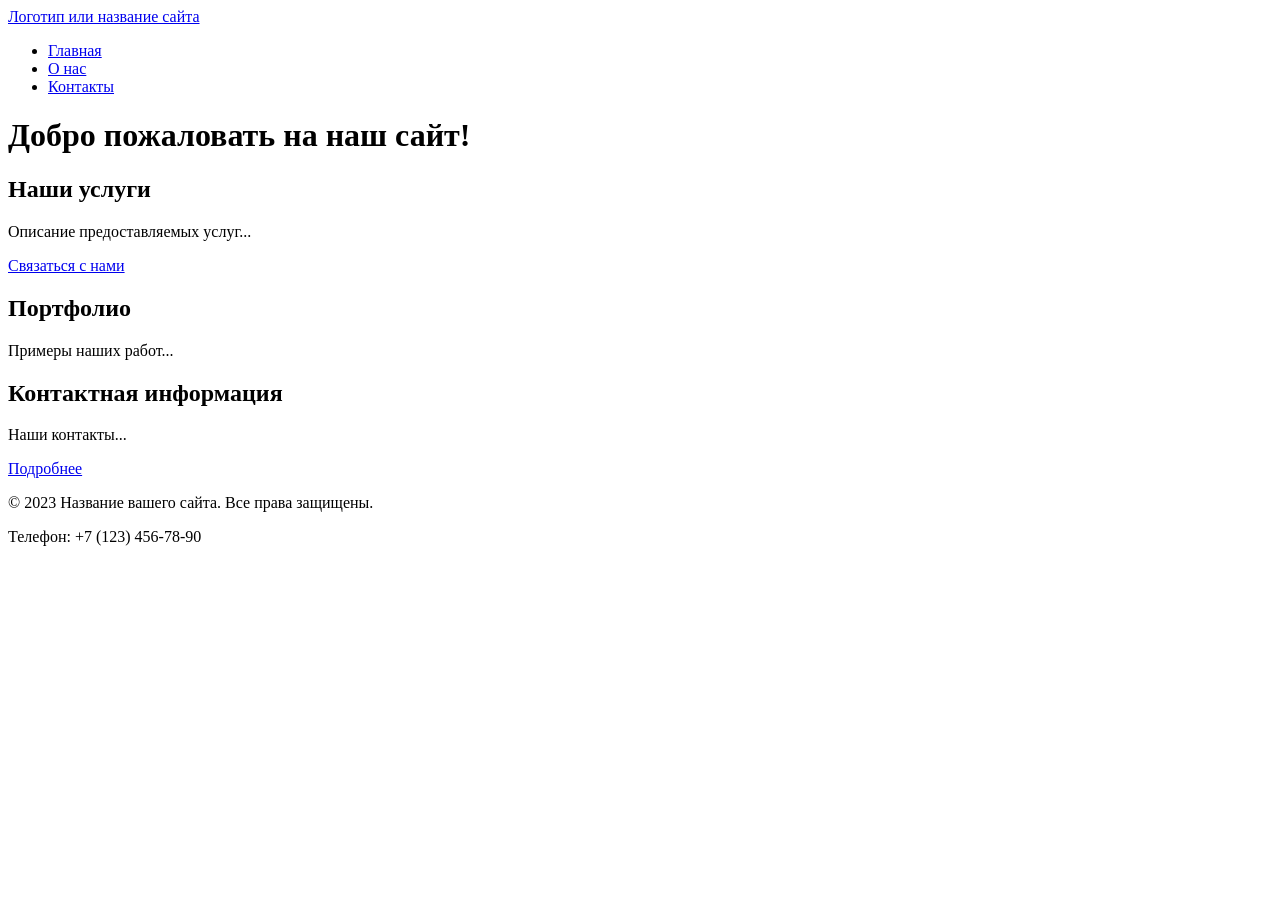
==== index.html @ 41b1bf56 "index.html update" ====
<!DOCTYPE html>
<html lang="ru">
<head>
 <meta charset="UTF-8">
 <meta name="viewport" content="width=device-width, initial-scale=1.0">
 <title>Главная - Название вашего сайта</title>
 <meta name="description" content="Краткое описание главной страницы вашего сайта">
 <link rel="icon" href="assets/favicon.ico" type="image/x-icon">
</head>
<body>
 <!-- Шапка сайта -->
 <header>
 <a href="/">Логотип или название сайта</a>
 <!-- Главное меню навигации -->
 <nav>
 <ul>
 <li><a href="index.html">Главная</a></li>
 <li><a href="about.html">О нас</a></li>
 <li><a href="contacts.html">Контакты</a></li>
 </ul>
 </nav>
 </header>
 <!-- Уникальное основное содержимое страницы -->
 <main>
 <h1>Добро пожаловать на наш сайт!</h1>
 <!-- Секция 1 с якорем -->
 <section id="services">
 <h2>Наши услуги</h2>
 <p>Описание предоставляемых услуг...</p>
 <a href="#contacts">Связаться с нами</a> <!-- Якорная ссылка внутри страницы -->
 </section>
 <!-- Секция 2 с якорем -->
 <section id="portfolio">
 <h2>Портфолио</h2>
 <p>Примеры наших работ...</p>
 </section>
 <!-- Секция 3 с якорем -->
 <section id="contacts">
 <h2>Контактная информация</h2>
 <p>Наши контакты...</p>
 <a href="contacts.html">Подробнее</a> <!-- Ссылка на отдельную страницу -->
 </section>
 </main>
 <!-- Подвал сайта -->
 <footer>
 <p>&copy; 2023 Название вашего сайта. Все права защищены.</p>
 <p>Телефон: +7 (123) 456-78-90</p>
 </footer>
</body>
</html>
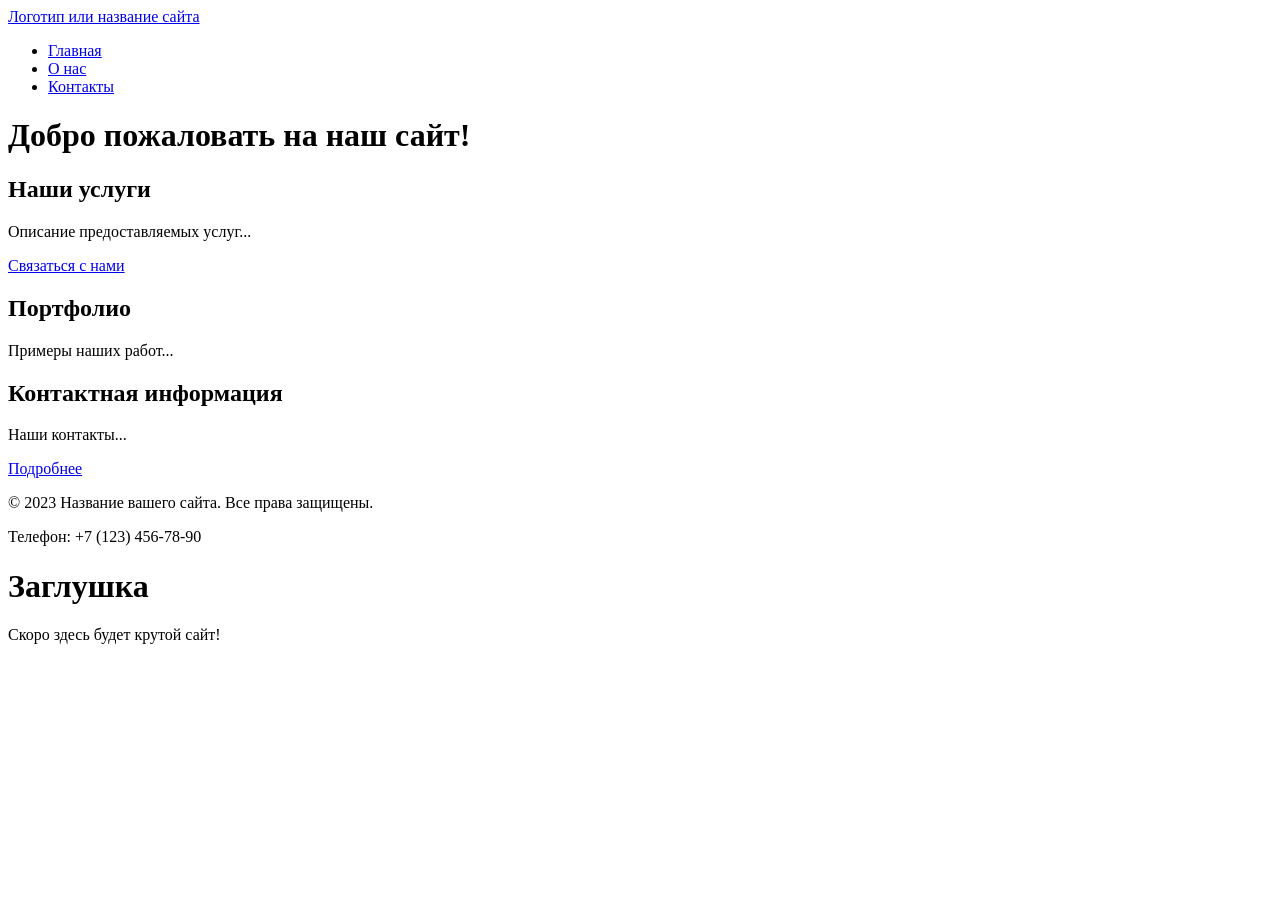
==== commit 50e8d5dc: "Merge branch 'main' into dev" ====
--- a/index.html
+++ b/index.html
@@ -48,3 +48,18 @@
  </footer>
 </body>
 </html>
+<!DOCTYPE html>
+<html lang="ru">
+<head>
+ <meta charset="UTF-8">
+ <!-- Важная мета-информация для корректного отображения на мобильных устройствах -->
+ <meta name="viewport" content="width=device-width, initial-scale=1.0">
+ <title>Мой первый проект</title>
+ <!-- Подключение фавиконки -->
+ <link rel="icon" href="../assets/favicon.ico" type="image/x-icon">
+</head>
+<body>
+ <h1>Заглушка</h1>
+ <p>Скоро здесь будет крутой сайт!</p>
+</body>
+</html>
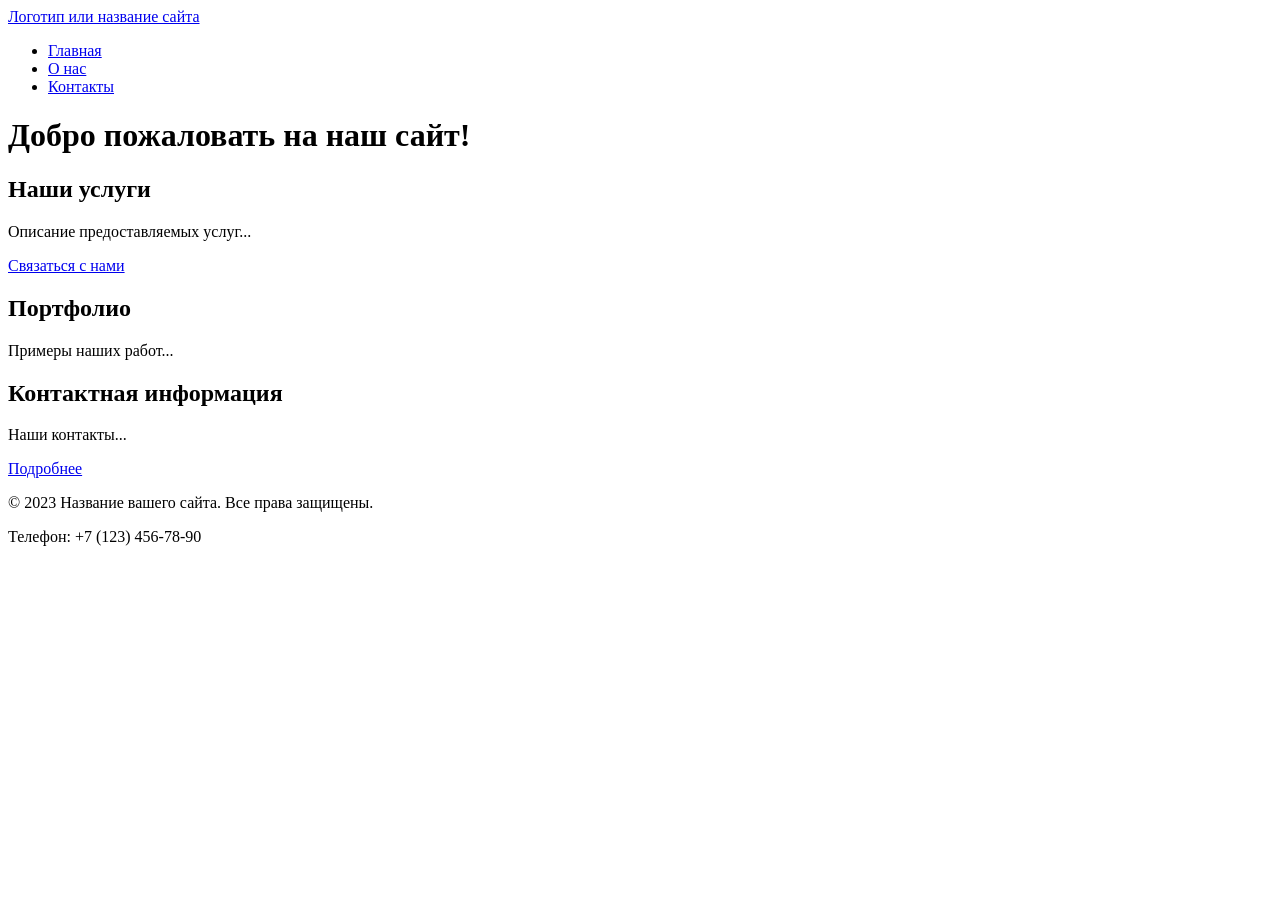
==== commit bae02054: "update project" ====
--- a/index.html
+++ b/index.html
@@ -47,19 +47,4 @@
  <p>Телефон: +7 (123) 456-78-90</p>
  </footer>
 </body>
-</html>
-<!DOCTYPE html>
-<html lang="ru">
-<head>
- <meta charset="UTF-8">
- <!-- Важная мета-информация для корректного отображения на мобильных устройствах -->
- <meta name="viewport" content="width=device-width, initial-scale=1.0">
- <title>Мой первый проект</title>
- <!-- Подключение фавиконки -->
- <link rel="icon" href="../assets/favicon.ico" type="image/x-icon">
-</head>
-<body>
- <h1>Заглушка</h1>
- <p>Скоро здесь будет крутой сайт!</p>
-</body>
-</html>
+</html>
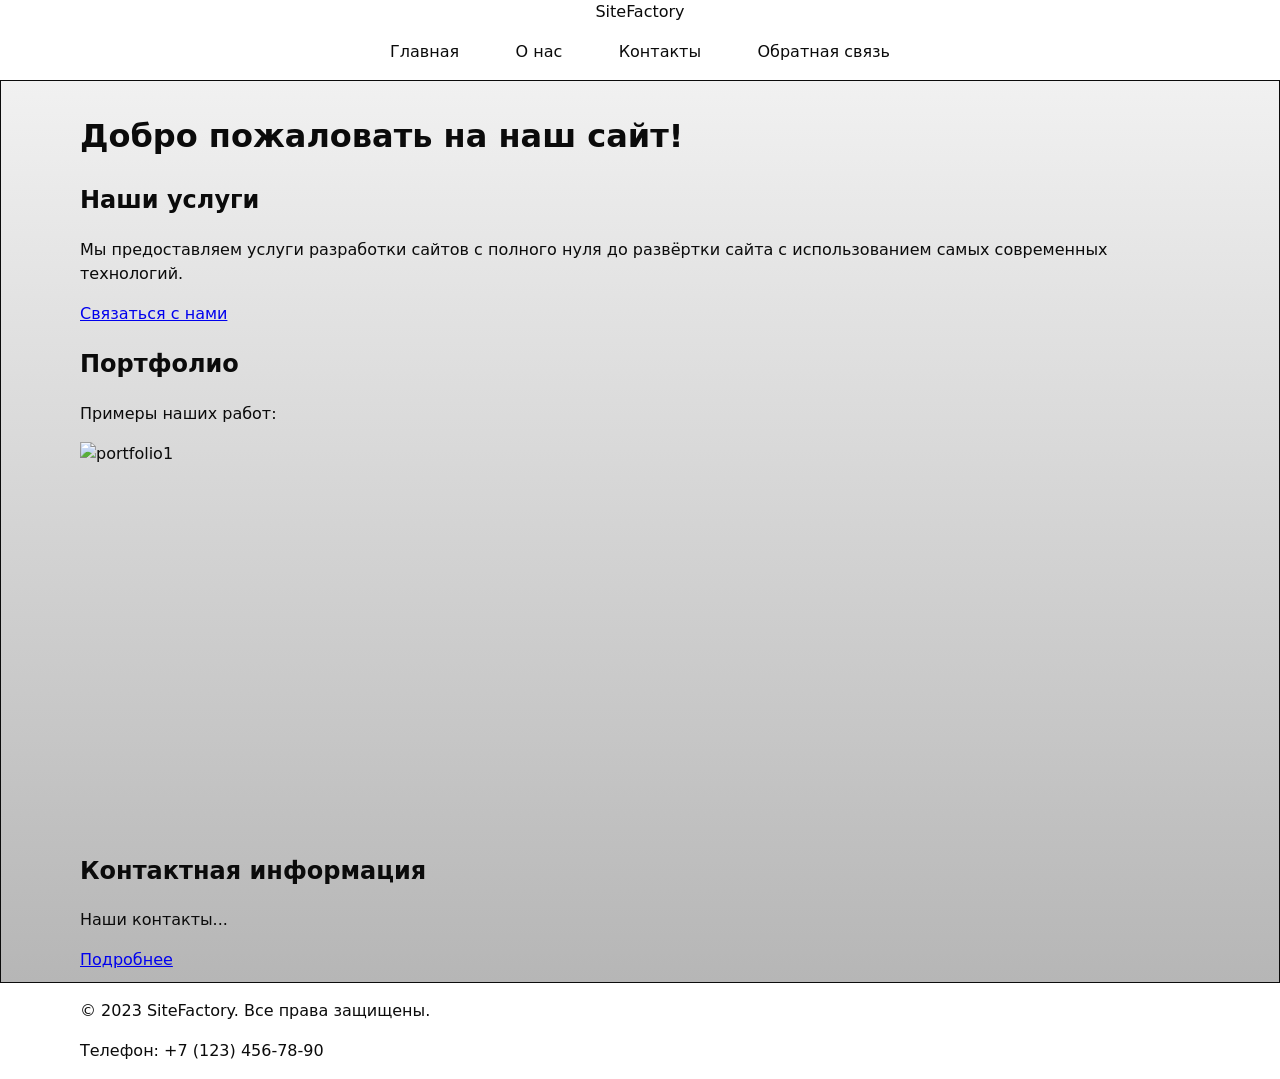
==== commit 211faaf0: "pochti pochti" ====
--- a/index.html
+++ b/index.html
@@ -1,50 +1,74 @@
 <!DOCTYPE html>
 <html lang="ru">
 <head>
- <meta charset="UTF-8">
- <meta name="viewport" content="width=device-width, initial-scale=1.0">
- <title>Главная - Название вашего сайта</title>
- <meta name="description" content="Краткое описание главной страницы вашего сайта">
- <link rel="icon" href="assets/favicon.ico" type="image/x-icon">
+    <meta charset="UTF-8">
+    <!-- Важная мета-информация для корректного отображения на мобильных устройствах --> 
+    <meta name="viewport" content="width=device-width, initial-scale=1.0">
+    <title>Главная - SiteFactory</title>
+    <meta name="description" content="Домашняя страница компании по созданию сайтов SiteFactory">
+    <!-- Подключение фавиконки -->
+    <link rel="icon" href="../assets/favicon.ico" type="image/x-icon">
+    <!-- Open-Graph мета-теги -->
+    <meta property="og:type" content="website"> 
+    <meta property="og:title" content="SiteFactory - Фабрик сайтов"> 
+    <meta property="og:description" content="Создадим веб-сайт любой сложности с полного нуля до деплоя с использованием передовых технологий."> 
+    <meta property="og:image" content="https://avatars.mds.yandex.net/get-ydo/2426891/2a0000016e86f9a4690412cade1e654d6a72/diploma">
+    <!-- Подключение стилей и скриптов -->
+    <link rel="stylesheet" href="./styles/style.css">
 </head>
 <body>
- <!-- Шапка сайта -->
- <header>
- <a href="/">Логотип или название сайта</a>
- <!-- Главное меню навигации -->
- <nav>
- <ul>
- <li><a href="index.html">Главная</a></li>
- <li><a href="about.html">О нас</a></li>
- <li><a href="contacts.html">Контакты</a></li>
- </ul>
- </nav>
- </header>
- <!-- Уникальное основное содержимое страницы -->
- <main>
- <h1>Добро пожаловать на наш сайт!</h1>
- <!-- Секция 1 с якорем -->
- <section id="services">
- <h2>Наши услуги</h2>
- <p>Описание предоставляемых услуг...</p>
- <a href="#contacts">Связаться с нами</a> <!-- Якорная ссылка внутри страницы -->
- </section>
- <!-- Секция 2 с якорем -->
- <section id="portfolio">
- <h2>Портфолио</h2>
- <p>Примеры наших работ...</p>
- </section>
- <!-- Секция 3 с якорем -->
- <section id="contacts">
- <h2>Контактная информация</h2>
- <p>Наши контакты...</p>
- <a href="contacts.html">Подробнее</a> <!-- Ссылка на отдельную страницу -->
- </section>
- </main>
- <!-- Подвал сайта -->
- <footer>
- <p>&copy; 2023 Название вашего сайта. Все права защищены.</p>
- <p>Телефон: +7 (123) 456-78-90</p>
- </footer>
+    <!-- Шапка сайта -->
+    <header class="header">
+        <div class="container">
+            <a href="#" class="header__logo">SiteFactory</a>
+            <!-- Главное меню навигации -->
+            <nav class="header-nav">
+               <ul class="header-nav__list">
+                   <li><a href="index.html">Главная</a></li>
+                   <li><a href="about.html">О нас</a></li>
+                   <li><a href="contacts.html">Контакты</a></li>
+                   <li><a href="feadback.html">Обратная связь</a></li>
+               </ul>
+            </nav>
+        </div>
+    </header>
+
+    <!-- Уникальное основное содержимое страницы -->
+    <main class="main">
+        <div class="container">
+            <h1 class="main__title">Добро пожаловать на наш сайт!</h1>
+
+            <!-- Секция 1 с якорем -->
+            <section class="services">
+                <h2 class="services__title">Наши услуги</h2>
+                <p class="services__desc">Мы предоставляем услуги разработки сайтов с полного нуля до развёртки сайта с использованием самых современных технологий.</p>
+                <a href="#contacts" class="services__link">Связаться с нами</a> <!-- Якорная ссылка внутри страницы -->
+            </section>
+
+            <!-- Секция 2 с якорем -->
+            <section class="portfolio">
+                <h2 class="portfolio__title">Портфолио</h2>
+                <p class="portfolio__desc">Примеры наших работ:</p>
+                <img src="./img/lyagushka.jpg" alt="portfolio1" class="portfolio__image">
+                <!-- Вставка с VK Видео --> 
+                <iframe src="https://vkvideo.ru/video-99569891_456258027" width="640" height="360" frameborder="0" allow="autoplay; encrypted-media; fullscreen; picture-in-picture"></iframe> 
+            </section>
+
+            <!-- Секция 3 с якорем -->
+            <section id="contacts" class="contacts">
+                <h2 class="contacts__title">Контактная информация</h2>
+                <p class="contacts__desc">Наши контакты...</p>
+                <a href="src/contacts.html" class="contacts__link">Подробнее</a> <!-- Ссылка на отдельную страницу -->
+            </section>
+        </div>
+    </main>
+
+    <!-- Подвал сайта -->
+    <footer class="footer">
+        <div class="container">
+            <p class="footer__copy">&copy; 2023 SiteFactory. Все права защищены.</p>
+            <p class="footer__phone">Телефон: +7 (123) 456-78-90</p>
+        </div>
+    </footer>
 </body>
 </html>
--- a/styles/style.css
+++ b/styles/style.css
@@ -0,0 +1,189 @@
+/* БАЗА: читаемость и предсказуемость размеров */ 
+* {
+    box-sizing: border-box;
+}
+
+:root{ 
+    /* Палитра */ 
+    --color-bg: #fff;
+    --color-fg: #0b0b0b;
+    --color-muted: #666;
+    --color-primary: #0a84ff;
+    --color-danger: #b00020; 
+    
+    /* Типографика и размеры */
+    --font-body: system-ui, -apple-system, "Segoe UI", Roboto, Arial, sans-serif;
+    --space-1: 4px;
+    --space-2: 8px;
+    --space-3: 16px;
+    --space-4: 24px;
+    --space-5: 40px; 
+    
+    /* Скругления и тени */
+    --radius: 12px;
+    --shadow: 0 1px 2px rgba(0,0,0,.08), 0 8px 24px rgba(0,0,0,.08);
+
+    /* Светлые скорллбары/контролы по умолчанию */
+    color-scheme: light;
+} 
+
+/* Тёмная тема: переопределяем только значения токенов */ 
+body.theme-dark{
+    --color-bg: #0b0b0b;
+    --color-fg: #f5f5f5;
+    --color-muted: #aaa;
+    --color-primary: #6aa2ff; 
+
+    /* Тёмные скорллбары/контролы при активной тёмной теме */
+    color-scheme: dark;
+}
+
+html, body {
+    margin: 0;
+    padding: 0;
+}
+
+html {
+    scroll-behavior: smooth;
+}
+
+body {
+    background-color: var(--color-bg);
+    color: var(--color-fg);
+    font-family: var(--font-body);
+    line-height: 1.5;
+}
+
+/* Центровка и ограничение ширины контейнера */
+.container {
+    width: min(100% - 2*var(--space-4), 1120px);
+    margin-inline: auto;
+}
+
+/* Формы: размеры, отступы, визуальный порядок */ 
+label {
+    display: block;
+    margin: 0.5rem 0 0.25rem;
+}
+
+input, select, textarea, button { 
+    width: 100%; 
+    max-width: 480px; 
+    padding: .5rem .75rem; 
+    border: 1px solid #c8c8c8; 
+    border-radius: var(--radius); 
+    background: #fff; 
+}
+
+/* :where(...) не добавляет специфичности — проще переопределять позже */ 
+:where(a, button, input, select, textarea):focus-visible { 
+    outline: 2px solid var(--color-primary); 
+    outline-offset: 2px; 
+}
+
+/* Недоступные элементы визуально «приглушаем» */ 
+:disabled, [aria-disabled="true"] {
+    opacity: .6;
+    cursor: not-allowed;
+} 
+
+/* Подсветка цели */
+:target{
+    outline: 2px dashed var(--color-primary);
+    outline-offset:4px;
+} 
+
+/* Кнопка по умолчанию */ 
+button, [type="submit"] { 
+    background: var(--color-primary); 
+    color: #fff; 
+    border: none; 
+    cursor: pointer; 
+}
+
+#form-actions__close-dialog {
+    margin: 10px 0px;
+}
+
+/* Состояния: клавиатура/мышь/ошибки */ 
+:where(input, select, textarea, button):focus-visible { 
+    outline: 2px solid var(--color-primary);
+    outline-offset: 2px; 
+}
+
+button:hover {
+    filter: brightness(0.95);
+}
+
+:disabled, [aria-disabled="true"] {
+    opacity: .6;
+    cursor: not-allowed;
+}
+
+/* Подсветка ошибочных полей (установите aria-invalid="true") */ 
+[aria-invalid="true"] {
+    border-color: var(--color-danger);
+}
+
+/* Вертикальные отступы секций по токенам */ 
+.section {
+    padding-block: var(--space-5);
+} 
+.section__title {
+    margin: 0 0 var(--space-3);
+}
+
+/* Медиа не «выпрыгивают» из контейнеров */ 
+img, video{
+    max-width: 100%;
+    height: auto;
+    display: block;
+}
+
+/* Форм-контролы наследуют шрифт и цвет */ 
+button, input, select, textarea{
+    font: inherit;
+} 
+
+.header .container {
+    display: flex;
+    flex-direction: column;
+    align-items: center;
+}
+
+.header__logo {
+    color: var(--color-fg);
+    text-decoration: none;
+}
+
+.header-nav__list {
+    display: flex;
+    justify-content: space-between;
+    width: 500px;
+    padding: 0px;
+}
+
+.header-nav__list li{
+    list-style: none;
+}
+
+.header-nav__list a{
+    color: var(--color-fg);
+    text-decoration: none;
+    transition-duration: 0.3s;
+}
+
+.header-nav__list a:hover{
+    color: var(--color-primary);
+}
+
+.breadcrumbs__home {
+    color: var(--color-fg);
+    text-decoration: none;
+}
+
+main {
+    padding: 10px;
+    background: linear-gradient(rgb(241, 241, 241), rgb(182, 182, 182));
+    border: 1px solid var(--color-fg);
+}
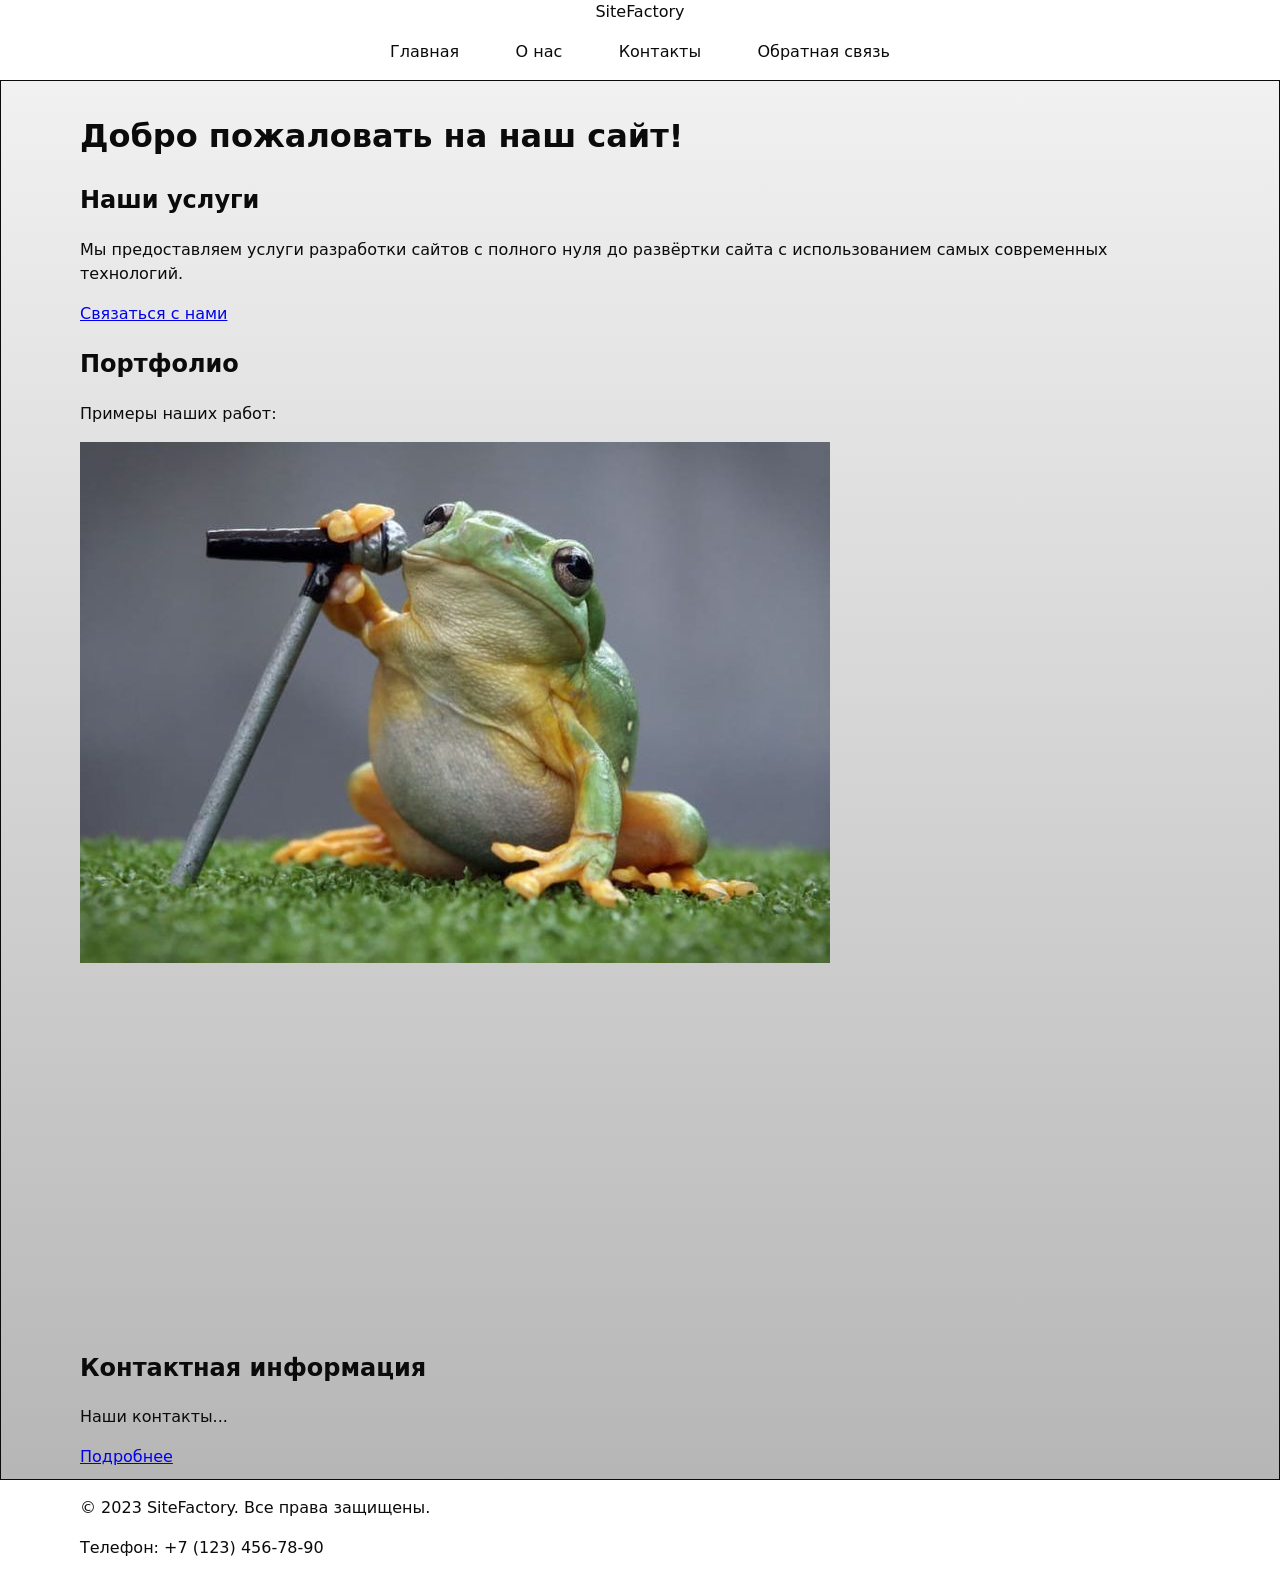
==== commit a3560199: "ny da" ====
--- a/index.html
+++ b/index.html
@@ -58,7 +58,7 @@
             <section id="contacts" class="contacts">
                 <h2 class="contacts__title">Контактная информация</h2>
                 <p class="contacts__desc">Наши контакты...</p>
-                <a href="src/contacts.html" class="contacts__link">Подробнее</a> <!-- Ссылка на отдельную страницу -->
+                <a href="contacts.html" class="contacts__link">Подробнее</a> <!-- Ссылка на отдельную страницу -->
             </section>
         </div>
     </main>
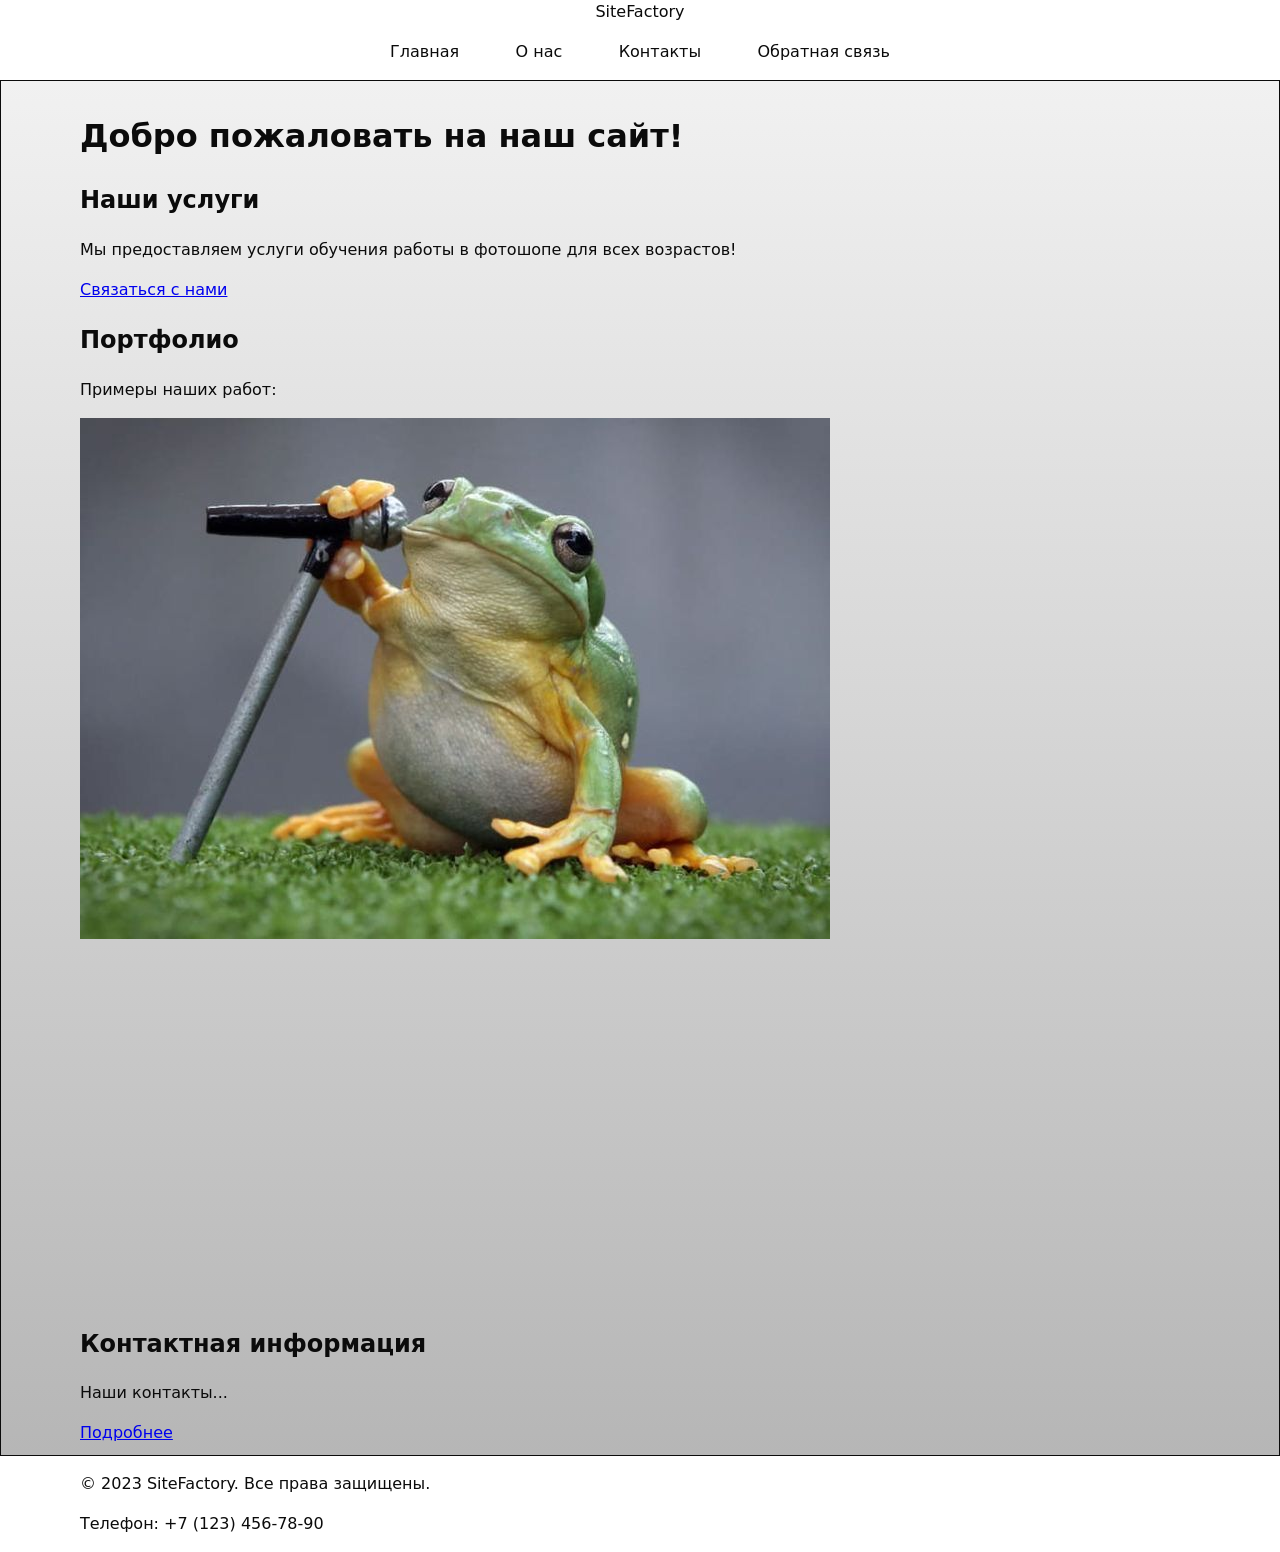
==== commit 80ea870a: "glavnaya" ====
--- a/index.html
+++ b/index.html
@@ -41,7 +41,7 @@
             <!-- Секция 1 с якорем -->
             <section class="services">
                 <h2 class="services__title">Наши услуги</h2>
-                <p class="services__desc">Мы предоставляем услуги разработки сайтов с полного нуля до развёртки сайта с использованием самых современных технологий.</p>
+                <p class="services__desc">Мы предоставляем услуги обучения работы в фотошопе для всех возрастов!</p>
                 <a href="#contacts" class="services__link">Связаться с нами</a> <!-- Якорная ссылка внутри страницы -->
             </section>
 
@@ -58,7 +58,7 @@
             <section id="contacts" class="contacts">
                 <h2 class="contacts__title">Контактная информация</h2>
                 <p class="contacts__desc">Наши контакты...</p>
-                <a href="contacts.html" class="contacts__link">Подробнее</a> <!-- Ссылка на отдельную страницу -->
+                <a href="./contacts.html" class="contacts__link">Подробнее</a> <!-- Ссылка на отдельную страницу -->
             </section>
         </div>
     </main>
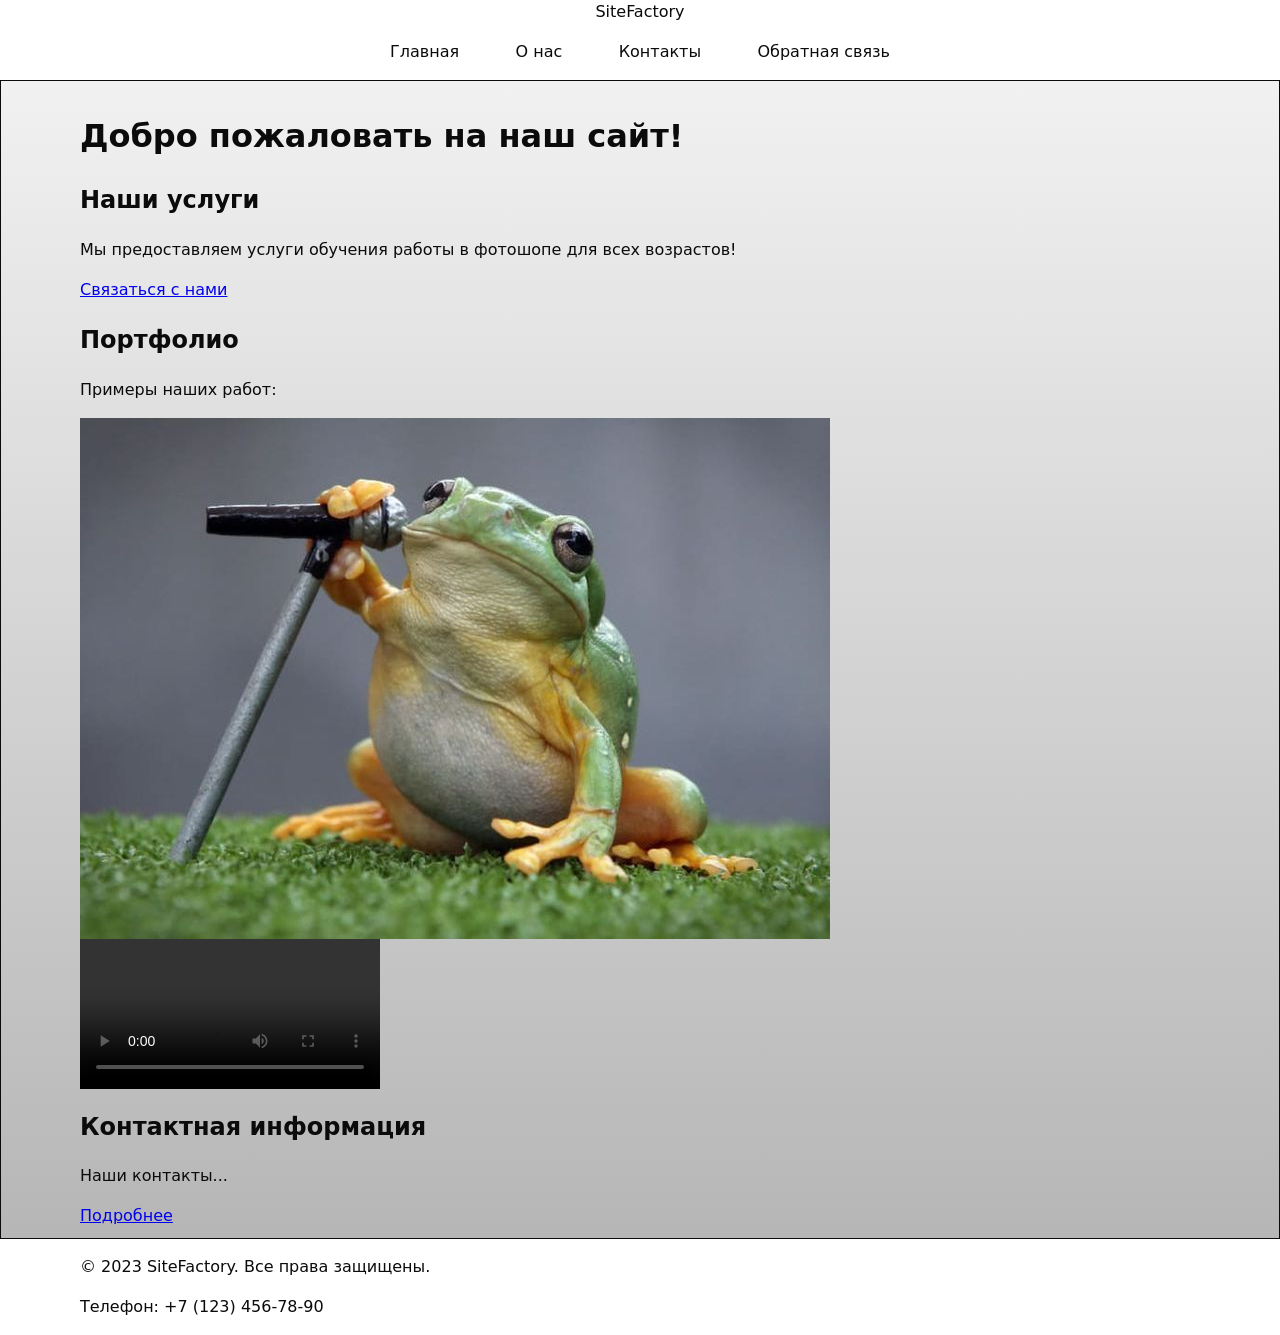
==== commit f5ac2c2f: "video" ====
--- a/index.html
+++ b/index.html
@@ -51,7 +51,9 @@
                 <p class="portfolio__desc">Примеры наших работ:</p>
                 <img src="./img/lyagushka.jpg" alt="portfolio1" class="portfolio__image">
                 <!-- Вставка с VK Видео --> 
-                <iframe src="https://vkvideo.ru/video-99569891_456258027" width="640" height="360" frameborder="0" allow="autoplay; encrypted-media; fullscreen; picture-in-picture"></iframe> 
+                <video controls preload = "metadata" playsinline>
+                    <source src = "FOTOSHOP.mp4" type = "video/mp4">
+                </video>
             </section>
 
             <!-- Секция 3 с якорем -->
